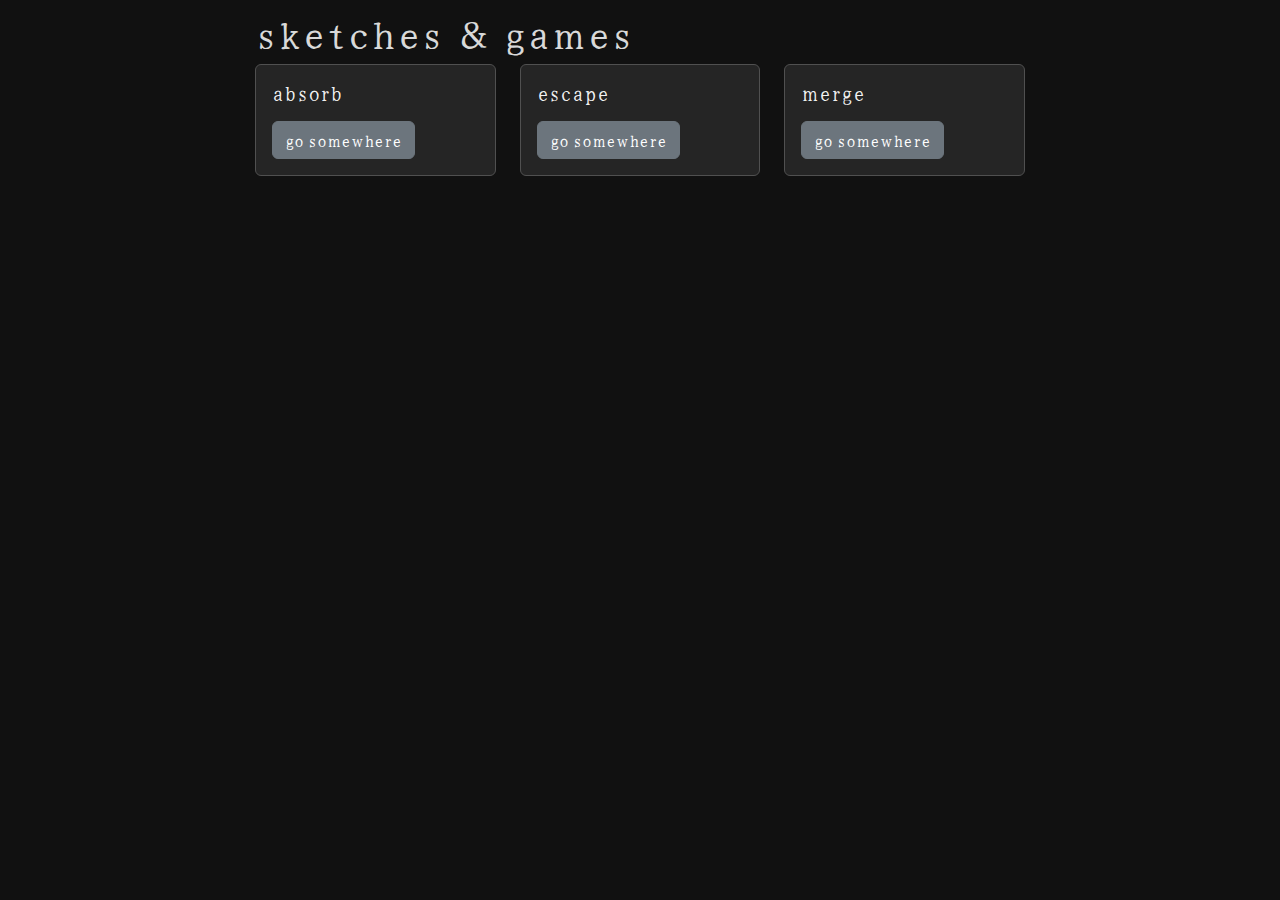
==== index.html @ 39f1e208 "Update index.html" ====
<!DOCTYPE html>
<html lang="en">
<head>
    <meta charset="UTF-8">
    <meta name="viewport" content="width=device-width, initial-scale=1.0">
    <title>Immersive</title>
    <link rel="stylesheet" href="https://cdnjs.cloudflare.com/ajax/libs/bootstrap/5.3.3/css/bootstrap.min.css" integrity="sha512-jnSuA4Ss2PkkikSOLtYs8BlYIeeIK1h99ty4YfvRPAlzr377vr3CXDb7sb7eEEBYjDtcYj+AjBH3FLv5uSJuXg==" crossorigin="anonymous" referrerpolicy="no-referrer" />
    <link rel="stylesheet" href="styles.css">
    <link rel="preconnect" href="https://fonts.googleapis.com">
    <link rel="preconnect" href="https://fonts.gstatic.com" crossorigin>
    <link href="https://fonts.googleapis.com/css2?family=Yuji+Syuku&display=swap" rel="stylesheet">
</head>
<body>
    <div class="container container-narrow">
        <h1 class="text-center text-light"><h1>sketches & games</h1>
        <div class="row grid">       
            <div class="col-md-4">
                <div class="card">
                  <div class="card-body">
                    <h5 class="card-title">absorb</h5>
                    <p class="card-text"></p>
                    <a href="#" class="btn btn-secondary">go somewhere</a>
                  </div>
                </div>
            </div>
            <div class="col-md-4">
            <div class="card">
              <div class="card-body">
                <h5 class="card-title">escape</h5>
                <p class="card-text"></p>
                <a href="#" class="btn btn-secondary">go somewhere</a>
              </div>
            </div>
            </div>
            <div class="col-md-4">
            <div class="card">
              <div class="card-body">
                <h5 class="card-title">merge</h5>
                <p class="card-text"></p>
                <a href="#" class="btn btn-secondary">go somewhere</a>
              </div>
            </div>
            </div>
        </div><!--row-->
    </div>
    <script src="https://cdnjs.cloudflare.com/ajax/libs/bootstrap/5.3.3/js/bootstrap.bundle.min.js" integrity="sha512-7Pi/otdlbbCR+LnW+F7PwFcSDJOuUJB3OxtEHbg4vSMvzvJjde4Po1v4BR9Gdc9aXNUNFVUY+SK51wWT8WF0Gg==" crossorigin="anonymous" referrerpolicy="no-referrer"></script>
</body>
</html>
---- styles.css ----
body {
    background-color: rgb(17, 17, 17);
    font-family: 'Yuji Syuku', sans-serif;
    color: rgba(255, 255, 255, 0.85);
}

.card {
    border: 1px solid rgb(80, 80, 80);
    background-color: rgba(220, 220, 220, 0.1); 
    margin-bottom: 20px;
}

.card-title, .card-text {
    color: rgba(255, 255, 255, 0.95);
}

.container-narrow {
    padding-left: 15px; 
    padding-right: 15px; 
    max-width: 800px; 
    margin-left: auto; 
    margin-right: auto; 
}
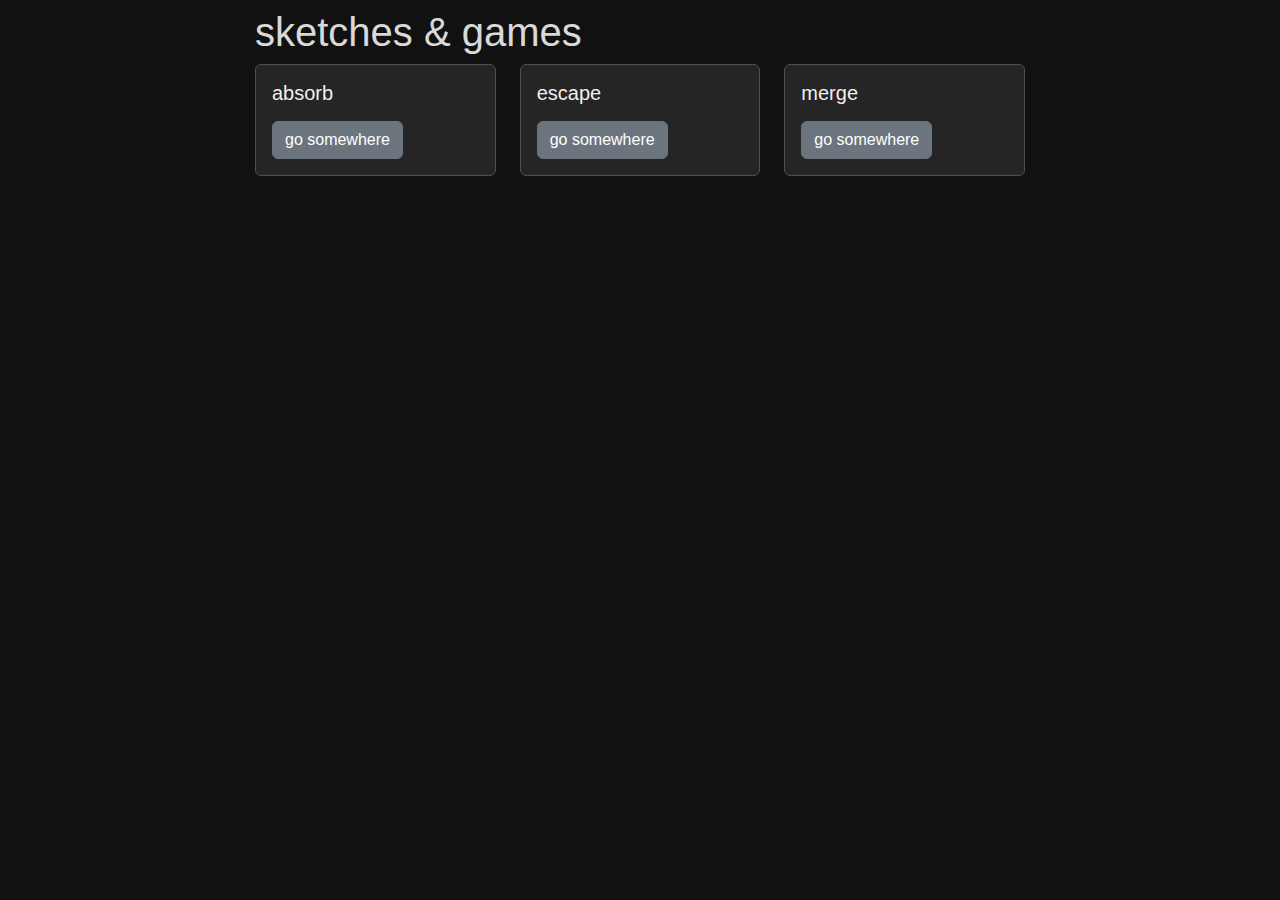
==== commit 3b3a7ad7: "Update index.html" ====
--- a/index.html
+++ b/index.html
@@ -6,9 +6,6 @@
     <title>Immersive</title>
     <link rel="stylesheet" href="https://cdnjs.cloudflare.com/ajax/libs/bootstrap/5.3.3/css/bootstrap.min.css" integrity="sha512-jnSuA4Ss2PkkikSOLtYs8BlYIeeIK1h99ty4YfvRPAlzr377vr3CXDb7sb7eEEBYjDtcYj+AjBH3FLv5uSJuXg==" crossorigin="anonymous" referrerpolicy="no-referrer" />
     <link rel="stylesheet" href="styles.css">
-    <link rel="preconnect" href="https://fonts.googleapis.com">
-    <link rel="preconnect" href="https://fonts.gstatic.com" crossorigin>
-    <link href="https://fonts.googleapis.com/css2?family=Yuji+Syuku&display=swap" rel="stylesheet">
 </head>
 <body>
     <div class="container container-narrow">
--- a/styles.css
+++ b/styles.css
@@ -1,3 +1,9 @@
+@font-face {
+    font-family: 'YourFontName';
+    src: url('./YujiSyuku-Regular.ttf') format('truetype'); 
+}
+
+
 body {
     background-color: rgb(17, 17, 17);
     font-family: 'Yuji Syuku', sans-serif;
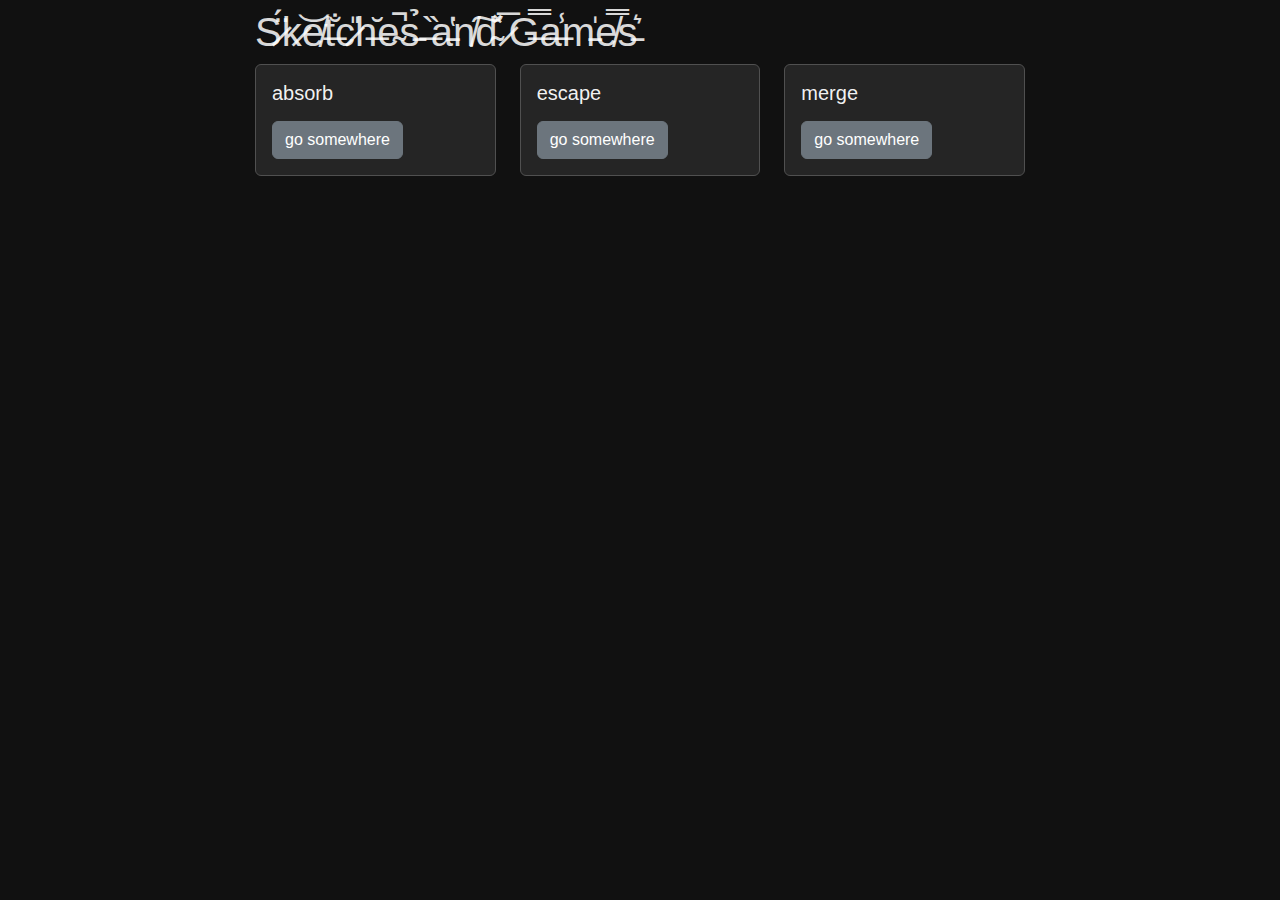
==== commit dd4ee3b1: "Update index.html" ====
--- a/index.html
+++ b/index.html
@@ -6,17 +6,18 @@
     <title>Immersive</title>
     <link rel="stylesheet" href="https://cdnjs.cloudflare.com/ajax/libs/bootstrap/5.3.3/css/bootstrap.min.css" integrity="sha512-jnSuA4Ss2PkkikSOLtYs8BlYIeeIK1h99ty4YfvRPAlzr377vr3CXDb7sb7eEEBYjDtcYj+AjBH3FLv5uSJuXg==" crossorigin="anonymous" referrerpolicy="no-referrer" />
     <link rel="stylesheet" href="styles.css">
+    <meta name="theme-color" content="#111111"
 </head>
 <body>
     <div class="container container-narrow">
-        <h1 class="text-center text-light"><h1>sketches & games</h1>
+        <h1 class="text-center text-light"><h1>S̷̈́k̷͝e̸t̶̐c̷̎h̶̆e̴̚s̵̉ ̶̏a̵̔n̸͠d̴̽ ̷̅G̶̿a̶̾m̵̍e̸̿s̵͛</h1>
         <div class="row grid">       
             <div class="col-md-4">
                 <div class="card">
                   <div class="card-body">
                     <h5 class="card-title">absorb</h5>
                     <p class="card-text"></p>
-                    <a href="#" class="btn btn-secondary">go somewhere</a>
+                    <a href="absorb/" class="btn btn-secondary">go somewhere</a>
                   </div>
                 </div>
             </div>
@@ -25,7 +26,7 @@
               <div class="card-body">
                 <h5 class="card-title">escape</h5>
                 <p class="card-text"></p>
-                <a href="#" class="btn btn-secondary">go somewhere</a>
+                <a href="escape/" class="btn btn-secondary">go somewhere</a>
               </div>
             </div>
             </div>
@@ -34,7 +35,7 @@
               <div class="card-body">
                 <h5 class="card-title">merge</h5>
                 <p class="card-text"></p>
-                <a href="#" class="btn btn-secondary">go somewhere</a>
+                <a href="merge/" class="btn btn-secondary">go somewhere</a>
               </div>
             </div>
             </div>
--- a/styles.css
+++ b/styles.css
@@ -1,12 +1,12 @@
 @font-face {
-    font-family: 'YourFontName';
-    src: url('./YujiSyuku-Regular.ttf') format('truetype'); 
+    font-family: 'YujiSyuku-Regular';
+    src: url('YujiSyuku-Regular.ttf') format('truetype');
 }
 
 
 body {
     background-color: rgb(17, 17, 17);
-    font-family: 'Yuji Syuku', sans-serif;
+    font-family: 'YujiSyuku-Regular', sans-serif;
     color: rgba(255, 255, 255, 0.85);
 }
 
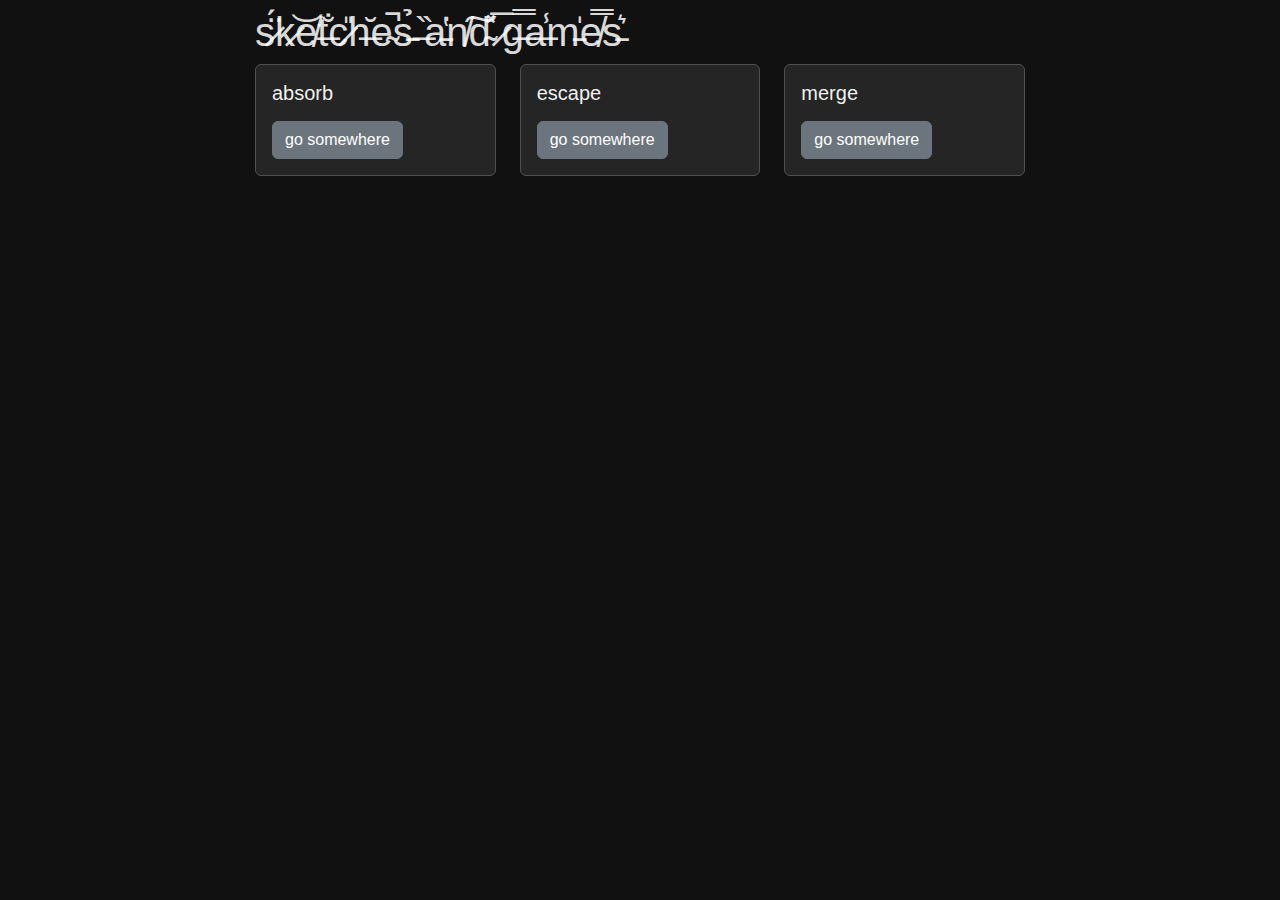
==== commit 95b0c04b: "Update index.html" ====
--- a/index.html
+++ b/index.html
@@ -10,7 +10,7 @@
 </head>
 <body>
     <div class="container container-narrow">
-        <h1 class="text-center text-light"><h1>S̷̈́k̷͝e̸t̶̐c̷̎h̶̆e̴̚s̵̉ ̶̏a̵̔n̸͠d̴̽ ̷̅G̶̿a̶̾m̵̍e̸̿s̵͛</h1>
+        <h1 class="text-center text-light"><h1>s̷̈́k̷͝e̸t̶̐c̷̎h̶̆e̴̚s̵̉ ̶̏a̵̔n̸͠d̴̽ ̷̅g̶̿a̶̾m̵̍e̸̿s̵͛</h1>
         <div class="row grid">       
             <div class="col-md-4">
                 <div class="card">
